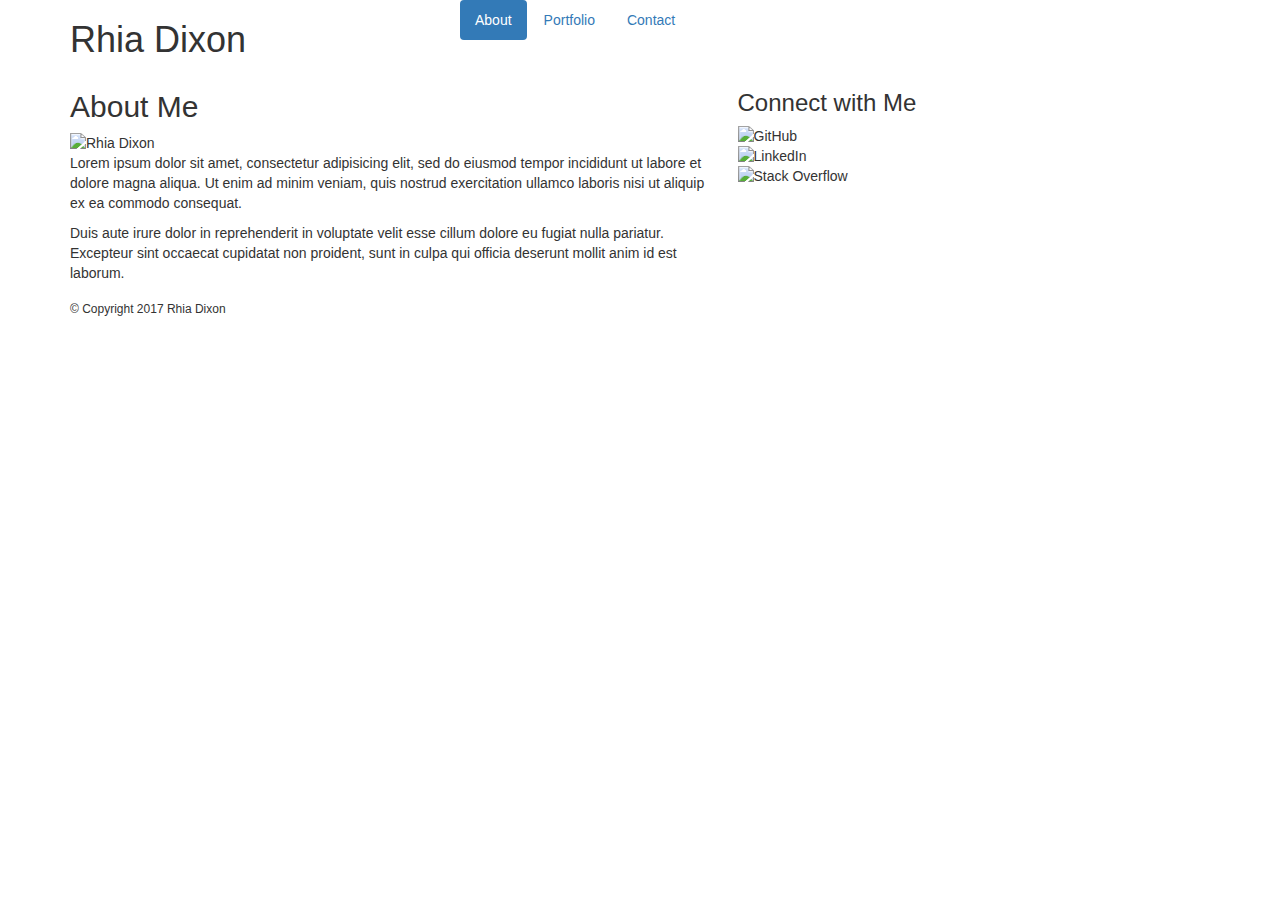
==== index.html @ f39079b7 "updated index.html" ====
<!DOCTYPE html>
<html>
<head>
	<title>About Me</title>
	<!-- Latest compiled and minified CSS -->
	<link rel="stylesheet" href="https://maxcdn.bootstrapcdn.com/bootstrap/3.3.7/css/bootstrap.min.css" integrity="sha384-BVYiiSIFeK1dGmJRAkycuHAHRg32OmUcww7on3RYdg4Va+PmSTsz/K68vbdEjh4u" crossorigin="anonymous">
</head>
<body>
	
	<!-- creating the site container -->
	<div class="container">

		<!-- Creating the header section -->
		<div class="row" id="masthead">

			<!-- creating the #nameBox -->
			<div class="col-md-4" id="nameBox">
				<h1>Rhia Dixon</h1>
			</div>

			<!-- creating the nav -->
			<div class="col-md-5" id="navigation">
				<nav>
					<ul class="nav nav-pills">
					  <li role="presentation" class="active"><a href="index.html">About</a></li>
					  <li role="presentation"><a href="portfolio.html">Portfolio</a></li>
					  <li role="presentation"><a href="contact.html">Contact</a></li>
					</ul>
				</nav>
			</div>
		</div>

		<!-- Creating the Main Content area -->
		<div class="row" id="contentArea">
			
			<!-- creating the #contentBox -->
			<div class="col-md-7" id="contentBox">

				<!-- creating the #sectionTitle -->
				<div class="row" id="sectionTitle">

					<div class="col-md-12">
						<h2>About Me</h2>
					</div>
					
				</div>

				<!-- creating the #sectionContent -->
				<div class="row" id="sectionContent">
					
					<div class="col-md-12" id="about">
						<img src="http://fpoimg.com/200x200" class="img-responsive" id="profilePhoto" alt="Rhia Dixon">
						<p>
							Lorem ipsum dolor sit amet, consectetur adipisicing elit, sed do eiusmod
							tempor incididunt ut labore et dolore magna aliqua. Ut enim ad minim veniam,
							quis nostrud exercitation ullamco laboris nisi ut aliquip ex ea commodo
							consequat.
						</p>
						<p>
							Duis aute irure dolor in reprehenderit in voluptate velit esse
							cillum dolore eu fugiat nulla pariatur. Excepteur sint occaecat cupidatat non
							proident, sunt in culpa qui officia deserunt mollit anim id est laborum.
						</p>

					</div>
				</div>

			</div>

			<!-- creating the #asideBox -->
			<div class="col-md-4" id="asideBox">

				<!-- creating the #asideTitle -->
				<div class="row" id="asideTitle">
					<h3>Connect with Me</h3>

				</div>

				<!-- creating the #asideContent -->
				<div class="row" id="asideContent">
					<img src="http://fpoimg.com/52x52" class="img-responsive icons" alt="GitHub">
					<img src="http://fpoimg.com/52x52" class="img-responsive icons" alt="LinkedIn">
					<img src="http://fpoimg.com/52x52" class="img-responsive icons" alt="Stack Overflow">
				</div>
				
			</div>

		</div>

		<!-- creating the footer -->
		<div class="row" id="footerArea">

			<div class="col-md-12">

				<footer>
					<h6>&copy; Copyright 2017 Rhia Dixon</h6>
				</footer>

			</div>
		</div>

	</div>

</body>
</html>
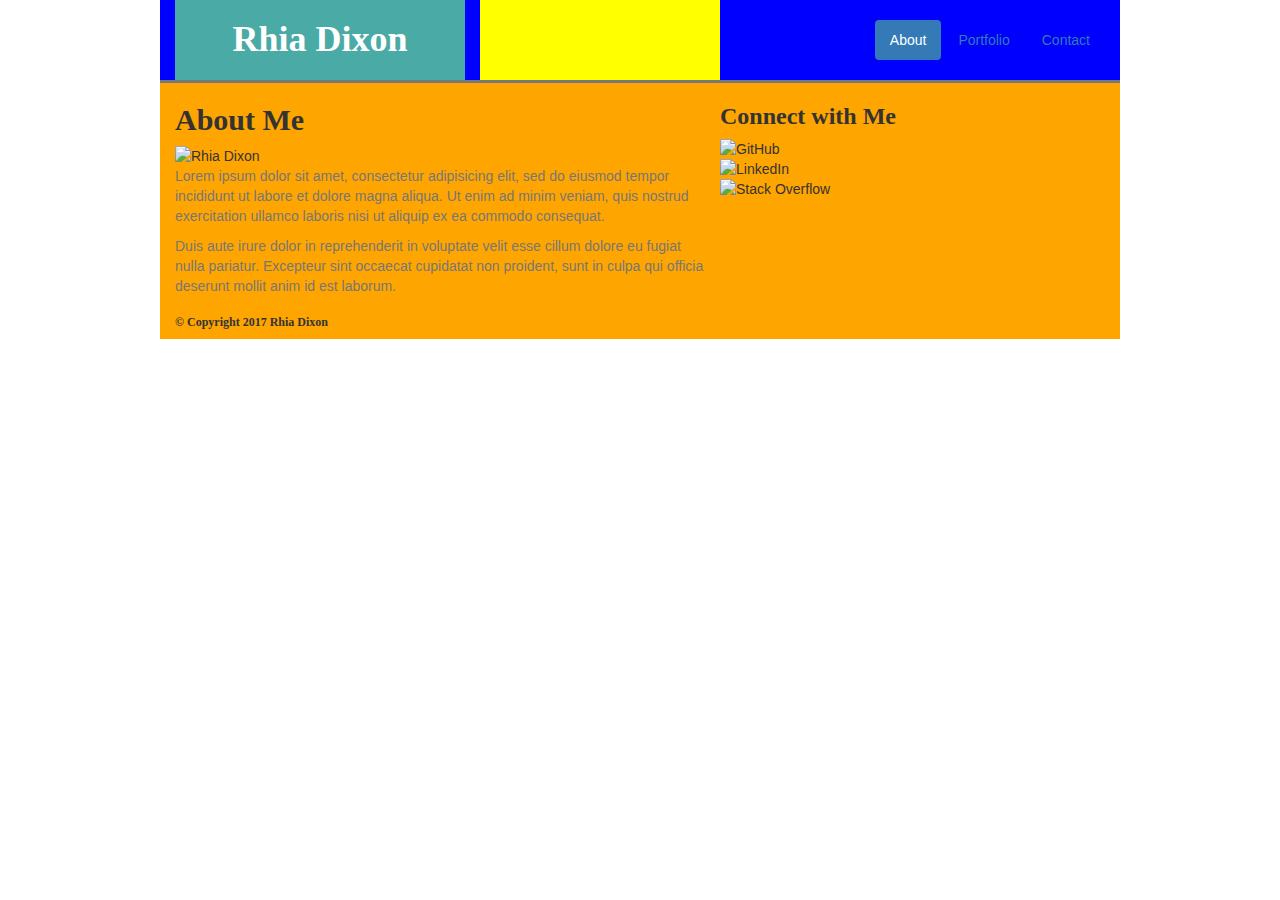
==== commit 260ca6f1: "updated style.css and some html classes" ====
--- a/index.html
+++ b/index.html
@@ -2,13 +2,20 @@
 <html>
 <head>
 	<title>About Me</title>
+
+	<!-- reset.css -->
+	<link rel="stylesheet" type="text/css" href="assets/css/reset.css">
+
 	<!-- Latest compiled and minified CSS -->
 	<link rel="stylesheet" href="https://maxcdn.bootstrapcdn.com/bootstrap/3.3.7/css/bootstrap.min.css" integrity="sha384-BVYiiSIFeK1dGmJRAkycuHAHRg32OmUcww7on3RYdg4Va+PmSTsz/K68vbdEjh4u" crossorigin="anonymous">
+
+	<!-- style.css -->
+	<link rel="stylesheet" type="text/css" href="assets/css/style.css">
 </head>
 <body>
 	
 	<!-- creating the site container -->
-	<div class="container">
+	<div class="container-fluid layout">
 
 		<!-- Creating the header section -->
 		<div class="row" id="masthead">
--- a/assets/css/style.css
+++ b/assets/css/style.css
@@ -0,0 +1,46 @@
+.layout {
+	width: 960px;
+	background-color: orange;
+}
+
+#masthead {
+	width: 960px;
+	border-bottom: 3px solid #777777;
+	background-color: yellow;
+}
+
+#nameBox {
+	background-color: blue;
+	float: left;
+	margin-bottom: 0px;
+}
+
+/* Font colors and families */
+h1, h2, h3, h4, h5, h6 {
+	font-family: 'Georgia', Times, Times New Roman, serif;
+	font-weight: bolder;
+}
+
+p, #navigation {
+	font-family: 'Arial', 'Helvetica Neue', Helvetica, sans-serif;
+	color: #777777;
+}
+
+h1 {
+	background-color: #4aaaa5;
+	color: #ffffff;
+	padding: 20px;
+	margin: 0px auto 0px auto;
+	text-align: center;
+}
+
+#navigation {
+	background-color: blue;
+	float: right;
+	padding-top: 20px;
+	padding-bottom: 20px;
+}
+
+nav {
+	float: right;
+}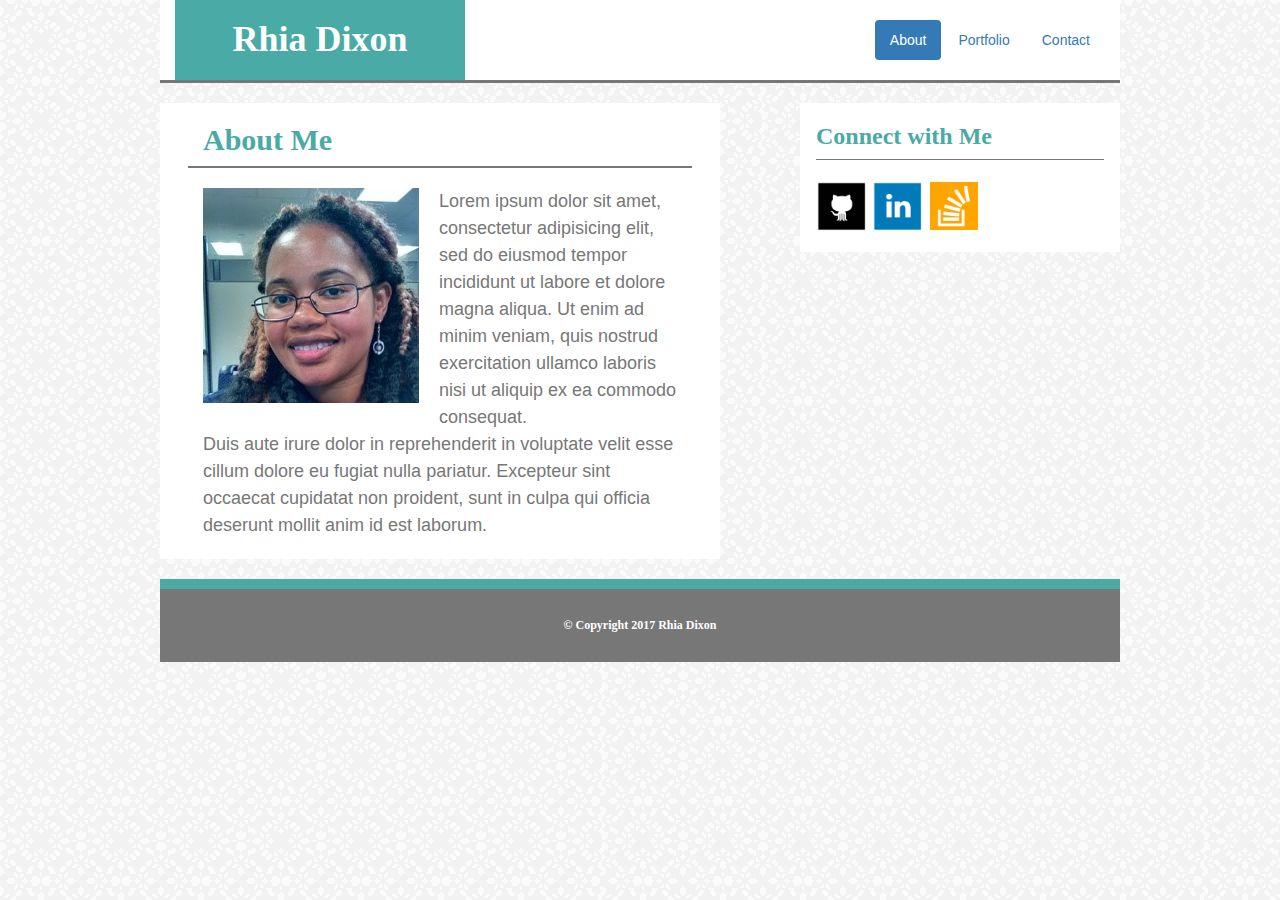
==== commit 57df767b: "updated css and html for portfolio page" ====
--- a/index.html
+++ b/index.html
@@ -56,14 +56,14 @@
 				<div class="row" id="sectionContent">
 					
 					<div class="col-md-12" id="about">
-						<img src="http://fpoimg.com/200x200" class="img-responsive" id="profilePhoto" alt="Rhia Dixon">
+						<img src="assets/images/Square-Profile-Photo-2.jpg" class="img-responsive" id="profilePhoto" alt="Rhia Dixon">
 						<p>
 							Lorem ipsum dolor sit amet, consectetur adipisicing elit, sed do eiusmod
 							tempor incididunt ut labore et dolore magna aliqua. Ut enim ad minim veniam,
 							quis nostrud exercitation ullamco laboris nisi ut aliquip ex ea commodo
 							consequat.
 						</p>
-						<p>
+						<p class="para2">
 							Duis aute irure dolor in reprehenderit in voluptate velit esse
 							cillum dolore eu fugiat nulla pariatur. Excepteur sint occaecat cupidatat non
 							proident, sunt in culpa qui officia deserunt mollit anim id est laborum.
@@ -85,9 +85,9 @@
 
 				<!-- creating the #asideContent -->
 				<div class="row" id="asideContent">
-					<img src="http://fpoimg.com/52x52" class="img-responsive icons" alt="GitHub">
-					<img src="http://fpoimg.com/52x52" class="img-responsive icons" alt="LinkedIn">
-					<img src="http://fpoimg.com/52x52" class="img-responsive icons" alt="Stack Overflow">
+					<img src="assets/images/1498028967_github_square_black.png" class="img-responsive icons" id="icon1" alt="GitHub">
+					<img src="assets/images/1498028895_linkedin_square_color.png" class="img-responsive icons" id="icon2" alt="LinkedIn">
+					<img src="assets/images/1498029004_stackoverflow.png" class="img-responsive icons" id="icon3" alt="Stack Overflow">
 				</div>
 				
 			</div>
--- a/assets/css/style.css
+++ b/assets/css/style.css
@@ -1,24 +1,42 @@
+body {
+	background-image: url(img/../../images/light_grey/light_grey_@2X.jpg);
+}
+
 .layout {
 	width: 960px;
-	background-color: orange;
+	/*background-color: orange;*/
+	background-image: url(img/../../images/light_grey/light_grey_@2X.jpg);
+	box-sizing: border-box;
 }
 
 #masthead {
 	width: 960px;
 	border-bottom: 3px solid #777777;
-	background-color: yellow;
+	/*background-color: yellow;*/
 }
 
 #nameBox {
-	background-color: blue;
+	/*background-color: blue;*/
 	float: left;
 	margin-bottom: 0px;
 }
 
+/* Background Colors */
+#masthead, #nameBox, #navigation,
+#contentBox, #asideBox,
+#sectionTitle, #sectionContent,
+#asideTitle, #asideContent {
+	background-color: #ffffff
+}
+
 /* Font colors and families */
-h1, h2, h3, h4, h5, h6 {
+h1, h2, h3, h5, h6 {
 	font-family: 'Georgia', Times, Times New Roman, serif;
 	font-weight: bolder;
+}
+
+h2, h3 {
+	color: #4aaaa5;
 }
 
 p, #navigation {
@@ -35,7 +53,7 @@
 }
 
 #navigation {
-	background-color: blue;
+	/*background-color: blue;*/
 	float: right;
 	padding-top: 20px;
 	padding-bottom: 20px;
@@ -43,4 +61,127 @@
 
 nav {
 	float: right;
+}
+
+
+/* Main Content Section ( houses Article and Aside) */
+
+#contentBox {
+	clear: both;
+	/*background-color: pink;*/
+	margin-top: 20px;
+	margin-bottom: 20px;
+	padding-left: 0px;
+	padding-right: 0px;
+
+}
+
+/* Featured Content Section */
+#sectionTitle {
+	/*background-color: green;*/
+	border-bottom: 2px solid #777777;
+	width: 90%;
+	margin: 0 auto 0 auto;
+}
+
+#sectionContent {
+	/*background-color: yellow;*/
+	width: 90%;
+	margin: 0 auto 0 auto;
+	padding-bottom: 20px;
+}
+
+/* About Me Page (index) */
+#profilePhoto {
+	float: left;
+	margin: 20px;
+	margin-left: 0px;
+	margin-bottom: 10px;
+}
+
+p {
+	font-size: 18px;
+	line-height: 27px;
+	margin-top: 20px;
+	margin-bottom: 0px;
+}
+
+p.para2 {
+	margin-top: 0px;
+}
+
+/* Aside */
+#asideBox {
+	/*background-color: lavender;*/
+	float: right;
+	margin-top: 20px;
+	padding-left: 0px;
+	padding-right: 0px;
+}
+
+#asideTitle {
+	/*background-color: green;*/
+	border-bottom: 1px solid #777777;
+	width: 90%;
+	margin: 0 auto 0 auto;
+}
+
+#asideContent {
+	/*background-color: yellow;*/
+	width: 90%;
+	margin: 0 auto 0 auto;
+	padding-top: 20px;
+	padding-bottom: 20px;
+}
+
+.icons {
+	display: inline-block;
+  	max-width: 52px;
+  	max-height: 52px;
+  	width: auto;
+  	height: auto;
+}
+
+#icon3 {
+	box-sizing: border-box;
+	padding: 2px;
+
+}
+
+/* Footer */
+#footerArea {
+	clear: both;
+	width: 960px;
+	background-color: #777777;
+	border-top: 10px solid #4aaaa5;
+	padding: 20px;
+}
+
+footer {
+	text-align: center;
+	color: #ffffff;
+}
+
+/* Portfolio Page */
+#portfolio {
+	/*background-color: yellow;*/
+	margin-top: 30px;
+}
+
+img.work {
+	margin-bottom: 50px;
+}
+
+h4 {
+	background-color: #4aaaa5;
+	color: #ffffff;
+	font-family: 'Georgia', Times, Times New Roman, serif;
+	font-size: x-large;
+	text-align: center;
+	padding-top: 20px;
+	padding-bottom: 20px;
+	position: absolute;
+	width: 100%;
+	margin-top: -130px;
+
 }